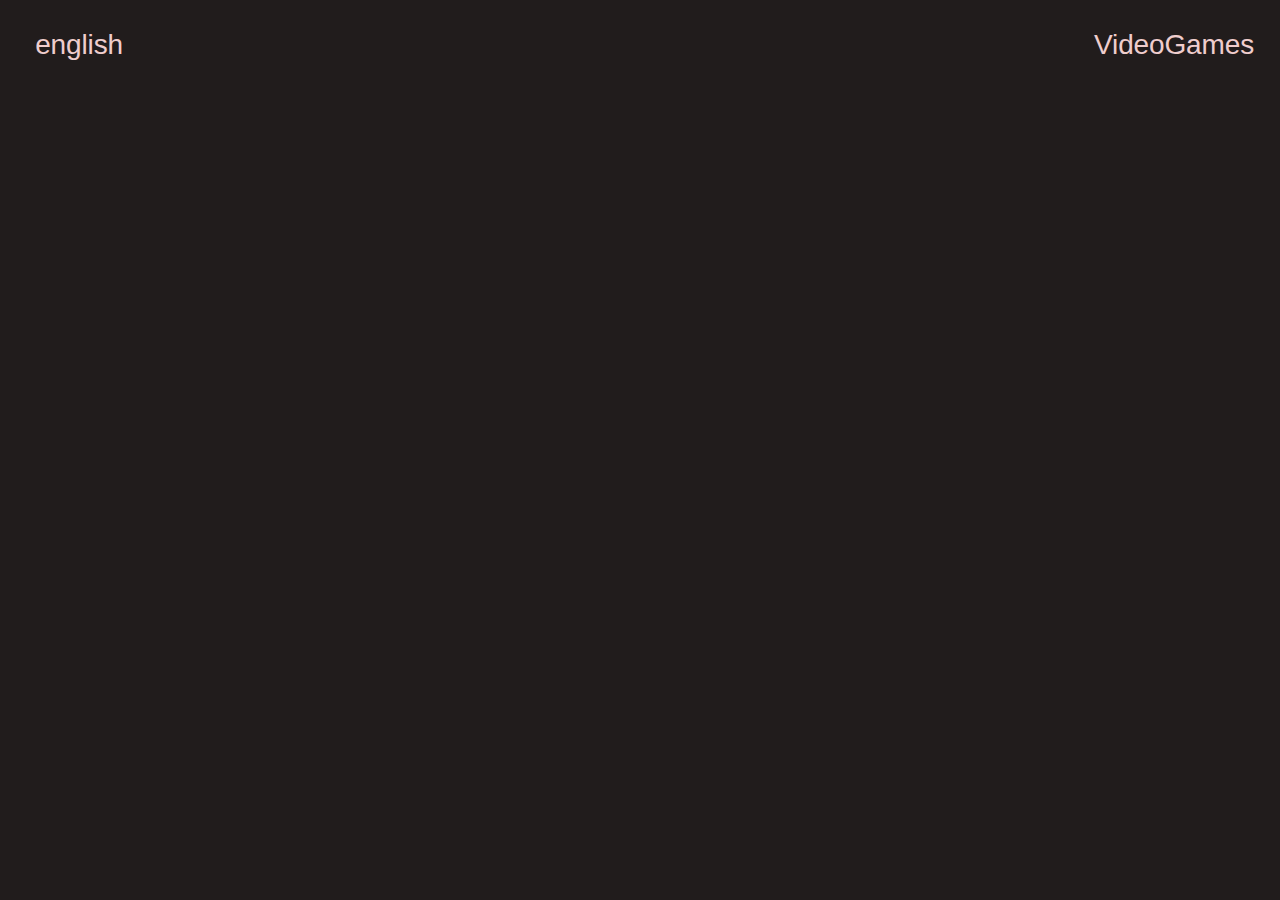
==== index.html @ d13f7e3f "first commit of proyect" ====
<!DOCTYPE html>
<html lang="en">
<head>
    <meta charset="UTF-8">
    <meta http-equiv="X-UA-Compatible" content="IE=edge">
    <meta name="viewport" content="width=device-width, initial-scale=1.0">
    <title>Memory</title>
    <link rel="stylesheet" href="./src/styles/index.css">
    <link rel="stylesheet" href="./src/styles/noscript.css">
    <link rel="stylesheet" href="./src/styles/header.css">
</head>
<body>
    
    <noscript>
        <div class="noscript">
            Missing scripts: Site not working.
        </div>
    </noscript>
    <script type="module" src="./js/app.js"></script>
</body>
</html>
---- src/styles/index.css ----
@charset 'UTF-8';

@font-face {
    font-family: 'Alkatra';
    src: url(../fonts/Alkatra/Alkatra-VariableFont_wght.ttf);
}

html, body, * {
    margin: 0;
    padding: 0;
    border: 0;
    font-size: 100%;
    font: inherit;
    vertical-align: baseline;
    background: transparent;
    box-shadow: none;
    text-shadow: none;
}

html {
    width: 100%;
    height: 100%;
}

body {
    width: 100%;
    height: 100%;
    -webkit-text-size-adjust: 100%;
    -webkit-font-smoothing: antialiased;
    zoom: 1;
    background: #211c1c;
    color: #d6c8c8;
    font-family: "Montserrat", -apple-system, BlinkMacSystemFont, "Helvetica Neue", Helvetica, Arial, sans-serif;
    font-size: 28px;
    line-height: 1.75em;
    letter-spacing: -0.005em;
}

*, *::before,*::after{
    box-sizing: border-box;
}

ol, ul {
    list-style-type: none;
}

a, a:visited {
    text-decoration: underline;
}

img {
    max-width: 100%;
}

@media (max-width: 768px) {
    body {
      font-size: 26px;
      line-height: 1.75em;
    }
  }
---- src/styles/noscript.css ----
.noscript {
    min-height: 100%;
    display: flex;
    font-family: 'Alkatra', Georgia, 'Times New Roman', Times, serif;
    justify-content: center;
    align-items: center;
    margin: 15px;
}
@media (min-width: 760px) {
    .noscript {
        font-size: 3rem;
    }   
}
@media (min-width: 1300px) {
    .noscript {
        font-size: 4.5rem;
    }
}
---- src/styles/header.css ----
.hr{
    border: 3px solid #505BDA;
}

.navbar-primary{
    width: 100%;
    display: flex;
    padding: 10px;
    align-items: center;
    justify-content: space-between;

    color: rgb(239, 205, 205);
}

.navbar-primary .title {
    min-height: 68px;
    display: flex;
    align-items: center;
    justify-content: center;
    margin-left: 2%;
}

.navbar-primary > ul{
    display: flex;
    gap: var(--gap, 1rem);
    margin-right: 1rem;
}

.navbar-primary > ul > div {
    display: none;
}

.navbar-primary > ul > div > button {
    
    height: 60%;
    padding: 15px;
    aspect-ratio: 1/1;

    border: 1px solid rgb(181, 100, 100);
    border-radius: 5px;
    display: flex;
    justify-content: center;
    align-items: center;
}

#mobile-menu{
    background: #2c3e50;
    width: 68px;
    aspect-ratio: 1;
    border-radius: 10px;
    padding: 10px;
    border:2px solid #2980b9;

    display: none;
}

#mobile-menu > button > * {
    margin: 5px 0;
}


@media (max-width: 760px) {

    #mobile-menu {
        display: flex;
        flex-direction: column;
        justify-content: center;
        align-items: center;
    }

    .navbar-primary > ul{
        z-index: 100;
        margin-right: unset;
        position: fixed;
        inset: 0 0 0 30%;
        flex-direction: column;
        padding: min(6vh, 10rem) 1.5em;
        background: hsl(0 0% 0% / 0.75);

        --gap: 2.5em;

        transform: translateX(100%);
        transition: transform 350ms ease-out;
    }

    .navbar-primary > ul > div {
        display: flex;
        justify-content: space-between;
        align-items: center;
        margin-left: 0.5rem;
        padding: 5px;
    }
}

@supports(backdrop-filter: blur(0.5rem)){
    @media (max-width: 35em) {
        .navbar-primary > ul{
            background: hsl(0 0% 100% / 0.1);
            backdrop-filter: blur(0.5rem);
        }
    }
}
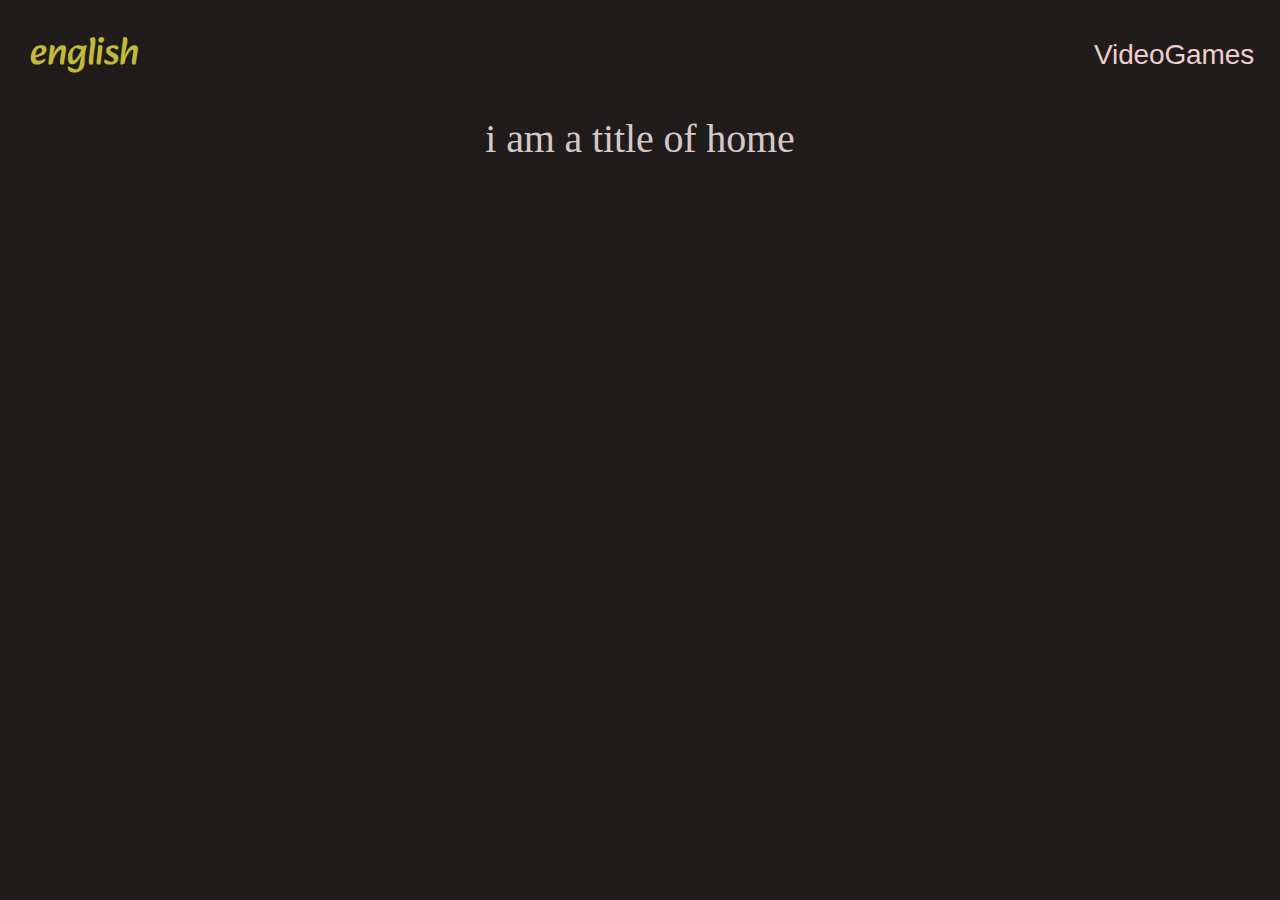
==== commit 06e78125: "add component 'home'" ====
--- a/index.html
+++ b/index.html
@@ -8,6 +8,8 @@
     <link rel="stylesheet" href="./src/styles/index.css">
     <link rel="stylesheet" href="./src/styles/noscript.css">
     <link rel="stylesheet" href="./src/styles/header.css">
+
+    <link rel="stylesheet" href="./src/styles/home.css">
 </head>
 <body>
     
--- a/src/styles/header.css
+++ b/src/styles/header.css
@@ -17,7 +17,11 @@
     display: flex;
     align-items: center;
     justify-content: center;
-    margin-left: 2%;
+    /* margin-left: 2%; */
+    padding: 20px;
+    font-family: 'Alkatra', Georgia, 'Times New Roman', Times, serif;
+    font-size: 2.4rem;
+    color:rgb(192, 187, 56)
 }
 
 .navbar-primary > ul{
@@ -41,6 +45,7 @@
     display: flex;
     justify-content: center;
     align-items: center;
+    color: rgb(211, 79, 79)
 }
 
 #mobile-menu{
--- a/src/styles/home.css
+++ b/src/styles/home.css
@@ -0,0 +1,27 @@
+.home {
+    margin: 5px
+}
+
+.home .title {
+    text-align: center;
+    font-family: Georgia, 'Times New Roman', Times, serif;
+    font-size: 2rem;
+}
+
+@media (min-width: 760px) {
+    .home .title {
+        font-size: 2.5rem;
+    }
+}
+
+@media (min-width: 1300px) {
+    .home .title {
+        font-size: 3rem;
+    }
+}
+
+@media (min-width: 1900px) {
+    .home .title {
+        font-size: 5rem;
+    }
+}